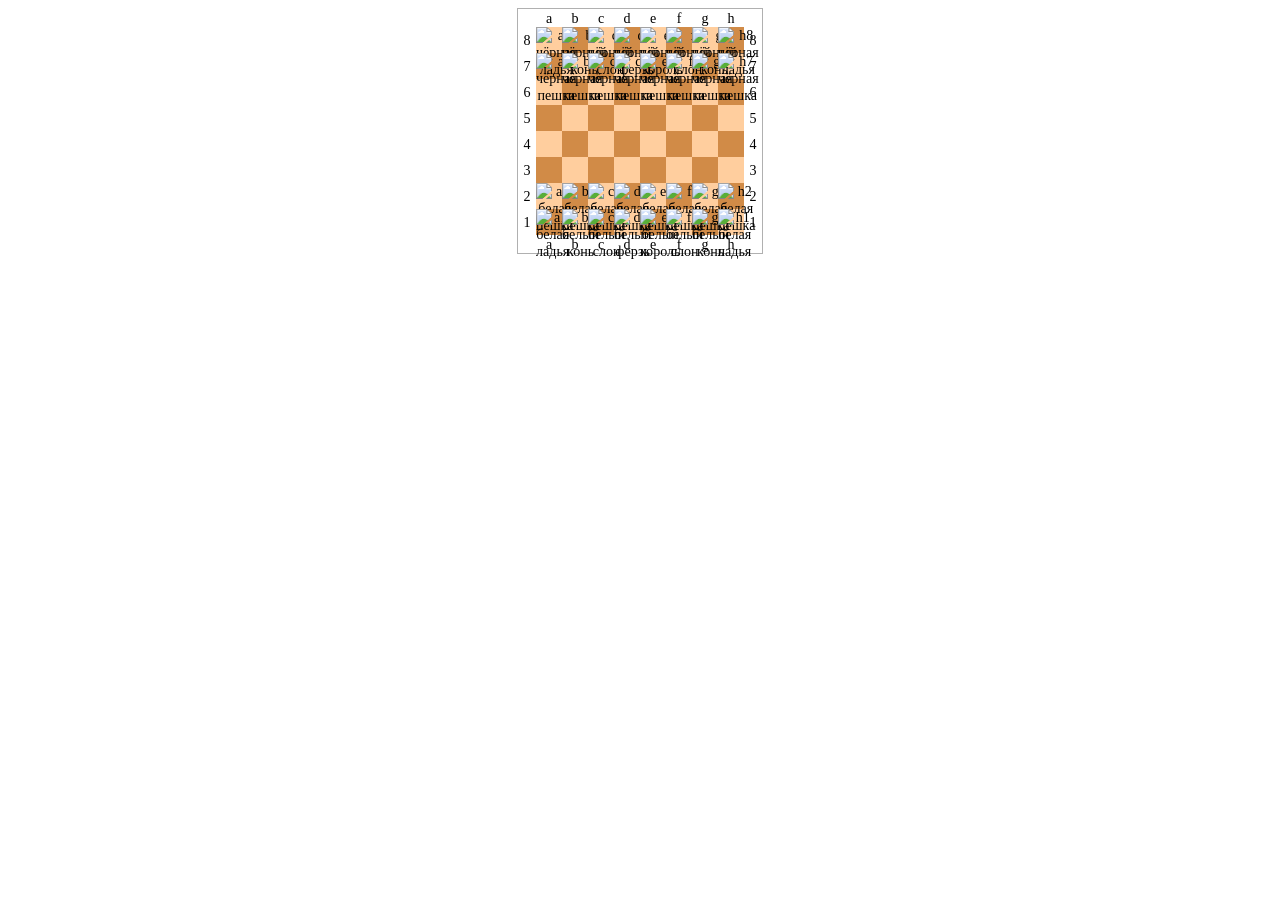
==== lab5/lab5_1.html @ b707c54a "Добавил лабораторные по JS" ====
<!DOCTYPE html>
<html lang="ru">

<head>
    <style>
        .square {
            display: inline-block;
            width: 26px;
            height: 26px;
            margin: 0;
            padding: 0;
            vertical-align: top;
        }
    </style>
</head>



<head>
    <meta charset="UTF-8">
    <meta http-equiv="X-UA-Compatible" content="IE=edge">
    <meta name="viewport" content="width=device-width, initial-scale=1.0">
    <title>Шахматная доска</title>
    <style>
    table {
        background:white;
        font-size:88%;
        border:1px #b0b0b0 solid;
        padding:0;
        margin:auto;
        border-spacing: 0;
    }
    </style>
</head>

<body>
    <table
        style="background:white;font-size:88%;border:1px #b0b0b0 solid;padding:0;margin:auto">
        <tbody style="vertical-align:middle;text-align:center;">
            <tr>
                <td style="vertical-align:inherit;padding:0"></td>
                <td style="padding:0;vertical-align:inherit;height:18px;width:26px">a</td>
                <td style="padding:0;vertical-align:inherit;height:18px;width:26px">b</td>
                <td style="padding:0;vertical-align:inherit;height:18px;width:26px">c</td>
                <td style="padding:0;vertical-align:inherit;height:18px;width:26px">d</td>
                <td style="padding:0;vertical-align:inherit;height:18px;width:26px">e</td>
                <td style="padding:0;vertical-align:inherit;height:18px;width:26px">f</td>
                <td style="padding:0;vertical-align:inherit;height:18px;width:26px">g</td>
                <td style="padding:0;vertical-align:inherit;height:18px;width:26px">h</td>
                <td style="vertical-align:inherit;padding:0"></td>
            </tr>
            <tr>
                <td style="padding:0;vertical-align:inherit;width:18px;height:26px">8</td>
                <td style="position:relative">
                    <div style="position:absolute;z-index:3;top:0px;left:0px;width:26px;height:26px"><img
                            alt="a8 чёрная ладья"
                            src="https://upload.wikimedia.org/wikipedia/commons/thumb/f/ff/Chess_rdt45.svg/26px-Chess_rdt45.svg.png"
                            decoding="async" width="26" height="26"
                            srcset="https://upload.wikimedia.org/wikipedia/commons/thumb/f/ff/Chess_rdt45.svg/39px-Chess_rdt45.svg.png 1.5x, https://upload.wikimedia.org/wikipedia/commons/thumb/f/ff/Chess_rdt45.svg/52px-Chess_rdt45.svg.png 2x"
                            data-file-width="45" data-file-height="45"></div>
                </td>
                <td style="position:relative">
                    <div style="position:absolute;z-index:3;top:0px;left:0px;width:26px;height:26px"><img
                            alt="b8 чёрный конь"
                            src="https://upload.wikimedia.org/wikipedia/commons/thumb/e/ef/Chess_ndt45.svg/26px-Chess_ndt45.svg.png"
                            decoding="async" width="26" height="26"
                            srcset="https://upload.wikimedia.org/wikipedia/commons/thumb/e/ef/Chess_ndt45.svg/39px-Chess_ndt45.svg.png 1.5x, https://upload.wikimedia.org/wikipedia/commons/thumb/e/ef/Chess_ndt45.svg/52px-Chess_ndt45.svg.png 2x"
                            data-file-width="45" data-file-height="45"></div>
                </td>
                <td style="position:relative">
                    <div style="position:absolute;z-index:3;top:0px;left:0px;width:26px;height:26px"><img
                            alt="c8 чёрный слон"
                            src="https://upload.wikimedia.org/wikipedia/commons/thumb/9/98/Chess_bdt45.svg/26px-Chess_bdt45.svg.png"
                            decoding="async" width="26" height="26"
                            srcset="https://upload.wikimedia.org/wikipedia/commons/thumb/9/98/Chess_bdt45.svg/39px-Chess_bdt45.svg.png 1.5x, https://upload.wikimedia.org/wikipedia/commons/thumb/9/98/Chess_bdt45.svg/52px-Chess_bdt45.svg.png 2x"
                            data-file-width="45" data-file-height="45"></div>
                </td>
                <td style="position:relative">
                    <div style="position:absolute;z-index:3;top:0px;left:0px;width:26px;height:26px"><img
                            alt="d8 чёрный ферзь"
                            src="https://upload.wikimedia.org/wikipedia/commons/thumb/4/47/Chess_qdt45.svg/26px-Chess_qdt45.svg.png"
                            decoding="async" width="26" height="26"
                            srcset="https://upload.wikimedia.org/wikipedia/commons/thumb/4/47/Chess_qdt45.svg/39px-Chess_qdt45.svg.png 1.5x, https://upload.wikimedia.org/wikipedia/commons/thumb/4/47/Chess_qdt45.svg/52px-Chess_qdt45.svg.png 2x"
                            data-file-width="45" data-file-height="45"></div>
                </td>
                <td style="position:relative">
                    <div style="position:absolute;z-index:3;top:0px;left:0px;width:26px;height:26px"><img
                            alt="e8 чёрный король"
                            src="https://upload.wikimedia.org/wikipedia/commons/thumb/f/f0/Chess_kdt45.svg/26px-Chess_kdt45.svg.png"
                            decoding="async" width="26" height="26"
                            srcset="https://upload.wikimedia.org/wikipedia/commons/thumb/f/f0/Chess_kdt45.svg/39px-Chess_kdt45.svg.png 1.5x, https://upload.wikimedia.org/wikipedia/commons/thumb/f/f0/Chess_kdt45.svg/52px-Chess_kdt45.svg.png 2x"
                            data-file-width="45" data-file-height="45"></div>
                </td>
                <td style="position:relative">
                    <div style="position:absolute;z-index:3;top:0px;left:0px;width:26px;height:26px"><img
                            alt="f8 чёрный слон"
                            src="https://upload.wikimedia.org/wikipedia/commons/thumb/9/98/Chess_bdt45.svg/26px-Chess_bdt45.svg.png"
                            decoding="async" width="26" height="26"
                            srcset="https://upload.wikimedia.org/wikipedia/commons/thumb/9/98/Chess_bdt45.svg/39px-Chess_bdt45.svg.png 1.5x, https://upload.wikimedia.org/wikipedia/commons/thumb/9/98/Chess_bdt45.svg/52px-Chess_bdt45.svg.png 2x"
                            data-file-width="45" data-file-height="45"></div>
                </td>
                <td style="position:relative">
                    <div style="position:absolute;z-index:3;top:0px;left:0px;width:26px;height:26px"><img
                            alt="g8 чёрный конь"
                            src="https://upload.wikimedia.org/wikipedia/commons/thumb/e/ef/Chess_ndt45.svg/26px-Chess_ndt45.svg.png"
                            decoding="async" width="26" height="26"
                            srcset="https://upload.wikimedia.org/wikipedia/commons/thumb/e/ef/Chess_ndt45.svg/39px-Chess_ndt45.svg.png 1.5x, https://upload.wikimedia.org/wikipedia/commons/thumb/e/ef/Chess_ndt45.svg/52px-Chess_ndt45.svg.png 2x"
                            data-file-width="45" data-file-height="45"></div>
                </td>
                <td style="position:relative">
                    <div style="position:absolute;z-index:3;top:0px;left:0px;width:26px;height:26px"><img
                            alt="h8 чёрная ладья"
                            src="https://upload.wikimedia.org/wikipedia/commons/thumb/f/ff/Chess_rdt45.svg/26px-Chess_rdt45.svg.png"
                            decoding="async" width="26" height="26"
                            srcset="https://upload.wikimedia.org/wikipedia/commons/thumb/f/ff/Chess_rdt45.svg/39px-Chess_rdt45.svg.png 1.5x, https://upload.wikimedia.org/wikipedia/commons/thumb/f/ff/Chess_rdt45.svg/52px-Chess_rdt45.svg.png 2x"
                            data-file-width="45" data-file-height="45"></div>
                </td>
                <td style="padding:0;vertical-align:inherit;width:18px;height:26px">8</td>
            </tr>
            <tr style="vertical-align:middle">
                <td style="padding:0;vertical-align:inherit;height:26px">7</td>
                <td style="position:relative">
                    <div style="position:absolute;z-index:3;top:0px;left:0px;width:26px;height:26px"><img
                            alt="a7 чёрная пешка"
                            src="https://upload.wikimedia.org/wikipedia/commons/thumb/c/c7/Chess_pdt45.svg/26px-Chess_pdt45.svg.png"
                            decoding="async" width="26" height="26"
                            srcset="https://upload.wikimedia.org/wikipedia/commons/thumb/c/c7/Chess_pdt45.svg/39px-Chess_pdt45.svg.png 1.5x, https://upload.wikimedia.org/wikipedia/commons/thumb/c/c7/Chess_pdt45.svg/52px-Chess_pdt45.svg.png 2x"
                            data-file-width="45" data-file-height="45"></div>
                </td>
                <td style="position:relative">
                    <div style="position:absolute;z-index:3;top:0px;left:0px;width:26px;height:26px"><img
                            alt="b7 чёрная пешка"
                            src="https://upload.wikimedia.org/wikipedia/commons/thumb/c/c7/Chess_pdt45.svg/26px-Chess_pdt45.svg.png"
                            decoding="async" width="26" height="26"
                            srcset="https://upload.wikimedia.org/wikipedia/commons/thumb/c/c7/Chess_pdt45.svg/39px-Chess_pdt45.svg.png 1.5x, https://upload.wikimedia.org/wikipedia/commons/thumb/c/c7/Chess_pdt45.svg/52px-Chess_pdt45.svg.png 2x"
                            data-file-width="45" data-file-height="45"></div>
                </td>
                <td style="position:relative">
                    <div style="position:absolute;z-index:3;top:0px;left:0px;width:26px;height:26px"><img
                            alt="c7 чёрная пешка"
                            src="https://upload.wikimedia.org/wikipedia/commons/thumb/c/c7/Chess_pdt45.svg/26px-Chess_pdt45.svg.png"
                            decoding="async" width="26" height="26"
                            srcset="https://upload.wikimedia.org/wikipedia/commons/thumb/c/c7/Chess_pdt45.svg/39px-Chess_pdt45.svg.png 1.5x, https://upload.wikimedia.org/wikipedia/commons/thumb/c/c7/Chess_pdt45.svg/52px-Chess_pdt45.svg.png 2x"
                            data-file-width="45" data-file-height="45"></div>
                </td>
                <td style="position:relative">
                    <div style="position:absolute;z-index:3;top:0px;left:0px;width:26px;height:26px"><img
                            alt="d7 чёрная пешка"
                            src="https://upload.wikimedia.org/wikipedia/commons/thumb/c/c7/Chess_pdt45.svg/26px-Chess_pdt45.svg.png"
                            decoding="async" width="26" height="26"
                            srcset="https://upload.wikimedia.org/wikipedia/commons/thumb/c/c7/Chess_pdt45.svg/39px-Chess_pdt45.svg.png 1.5x, https://upload.wikimedia.org/wikipedia/commons/thumb/c/c7/Chess_pdt45.svg/52px-Chess_pdt45.svg.png 2x"
                            data-file-width="45" data-file-height="45"></div>
                </td>
                <td style="position:relative">
                    <div style="position:absolute;z-index:3;top:0px;left:0px;width:26px;height:26px"><img
                            alt="e7 чёрная пешка"
                            src="https://upload.wikimedia.org/wikipedia/commons/thumb/c/c7/Chess_pdt45.svg/26px-Chess_pdt45.svg.png"
                            decoding="async" width="26" height="26"
                            srcset="https://upload.wikimedia.org/wikipedia/commons/thumb/c/c7/Chess_pdt45.svg/39px-Chess_pdt45.svg.png 1.5x, https://upload.wikimedia.org/wikipedia/commons/thumb/c/c7/Chess_pdt45.svg/52px-Chess_pdt45.svg.png 2x"
                            data-file-width="45" data-file-height="45"></div>
                </td>
                <td style="position:relative">
                    <div style="position:absolute;z-index:3;top:0px;left:0px;width:26px;height:26px"><img
                            alt="f7 чёрная пешка"
                            src="https://upload.wikimedia.org/wikipedia/commons/thumb/c/c7/Chess_pdt45.svg/26px-Chess_pdt45.svg.png"
                            decoding="async" width="26" height="26"
                            srcset="https://upload.wikimedia.org/wikipedia/commons/thumb/c/c7/Chess_pdt45.svg/39px-Chess_pdt45.svg.png 1.5x, https://upload.wikimedia.org/wikipedia/commons/thumb/c/c7/Chess_pdt45.svg/52px-Chess_pdt45.svg.png 2x"
                            data-file-width="45" data-file-height="45"></div>
                </td>
                <td style="position:relative">
                    <div style="position:absolute;z-index:3;top:0px;left:0px;width:26px;height:26px"><img
                            alt="g7 чёрная пешка"
                            src="https://upload.wikimedia.org/wikipedia/commons/thumb/c/c7/Chess_pdt45.svg/26px-Chess_pdt45.svg.png"
                            decoding="async" width="26" height="26"
                            srcset="https://upload.wikimedia.org/wikipedia/commons/thumb/c/c7/Chess_pdt45.svg/39px-Chess_pdt45.svg.png 1.5x, https://upload.wikimedia.org/wikipedia/commons/thumb/c/c7/Chess_pdt45.svg/52px-Chess_pdt45.svg.png 2x"
                            data-file-width="45" data-file-height="45"></div>
                </td>
                <td style="position:relative">
                    <div style="position:absolute;z-index:3;top:0px;left:0;width:26px;height:26px"><img
                            alt="h7 чёрная пешка"
                            src="https://upload.wikimedia.org/wikipedia/commons/thumb/c/c7/Chess_pdt45.svg/26px-Chess_pdt45.svg.png"
                            decoding="async" width="26" height="26"
                            srcset="https://upload.wikimedia.org/wikipedia/commons/thumb/c/c7/Chess_pdt45.svg/39px-Chess_pdt45.svg.png 1.5x, https://upload.wikimedia.org/wikipedia/commons/thumb/c/c7/Chess_pdt45.svg/52px-Chess_pdt45.svg.png 2x"
                            data-file-width="45" data-file-height="45"></div>
                </td>
                <td style="padding:0;vertical-align:inherit;height:26px">7</td>
            </tr>
            <tr>
                <td style="padding:0;vertical-align:inherit;height:26px">6</td>
                <td></td>
                <td></td>
                <td></td>
                <td></td>
                <td></td>
                <td></td>
                <td></td>
                <td></td>
                <td style="padding:0;vertical-align:inherit;height:26px">6</td>
            </tr>
            <tr>
                <td style="padding:0;vertical-align:inherit;height:26px">5</td>
                <td></td>
                <td></td>
                <td></td>
                <td></td>
                <td></td>
                <td></td>
                <td></td>
                <td></td>
                <td style="padding:0;vertical-align:inherit;height:26px">5</td>
            </tr>
            <tr>
                <td style="padding:0;vertical-align:inherit;height:26px">4</td>
                <td></td>
                <td></td>
                <td></td>
                <td></td>
                <td></td>
                <td></td>
                <td></td>
                <td></td>
                <td style="padding:0;vertical-align:inherit;height:26px">4</td>
            </tr>
            <tr>
                <td style="padding:0;vertical-align:inherit;height:26px">3</td>
                <td></td>
                <td></td>
                <td></td>
                <td></td>
                <td></td>
                <td></td>
                <td></td>
                <td></td>
                <td style="padding:0;vertical-align:inherit;height:26px">3</td>
            </tr>
            <tr>
                <td style="padding:0;vertical-align:inherit;height:26px">2</td>
                <td style="position:relative">
                    <div style="position:absolute;z-index:3;top:0px;left:0px;width:26px;height:26px"><img
                            alt="a2 белая пешка"
                            src="https://upload.wikimedia.org/wikipedia/commons/thumb/4/45/Chess_plt45.svg/26px-Chess_plt45.svg.png"
                            decoding="async" width="26" height="26"
                            srcset="https://upload.wikimedia.org/wikipedia/commons/thumb/4/45/Chess_plt45.svg/39px-Chess_plt45.svg.png 1.5x, https://upload.wikimedia.org/wikipedia/commons/thumb/4/45/Chess_plt45.svg/52px-Chess_plt45.svg.png 2x"
                            data-file-width="45" data-file-height="45"></div>
                </td>
                <td style="position:relative">
                    <div style="position:absolute;z-index:3;top:0px;left:0px;width:26px;height:26px"><img
                            alt="b2 белая пешка"
                            src="https://upload.wikimedia.org/wikipedia/commons/thumb/4/45/Chess_plt45.svg/26px-Chess_plt45.svg.png"
                            decoding="async" width="26" height="26"
                            srcset="https://upload.wikimedia.org/wikipedia/commons/thumb/4/45/Chess_plt45.svg/39px-Chess_plt45.svg.png 1.5x, https://upload.wikimedia.org/wikipedia/commons/thumb/4/45/Chess_plt45.svg/52px-Chess_plt45.svg.png 2x"
                            data-file-width="45" data-file-height="45"></div>
                </td>
                <td style="position:relative">
                    <div style="position:absolute;z-index:3;top:0px;left:0px;width:26px;height:26px"><img
                            alt="c2 белая пешка"
                            src="https://upload.wikimedia.org/wikipedia/commons/thumb/4/45/Chess_plt45.svg/26px-Chess_plt45.svg.png"
                            decoding="async" width="26" height="26"
                            srcset="https://upload.wikimedia.org/wikipedia/commons/thumb/4/45/Chess_plt45.svg/39px-Chess_plt45.svg.png 1.5x, https://upload.wikimedia.org/wikipedia/commons/thumb/4/45/Chess_plt45.svg/52px-Chess_plt45.svg.png 2x"
                            data-file-width="45" data-file-height="45"></div>
                </td>
                <td style="position:relative">
                    <div style="position:absolute;z-index:3;top:0px;left:0px;width:26px;height:26px"><img
                            alt="d2 белая пешка"
                            src="https://upload.wikimedia.org/wikipedia/commons/thumb/4/45/Chess_plt45.svg/26px-Chess_plt45.svg.png"
                            decoding="async" width="26" height="26"
                            srcset="https://upload.wikimedia.org/wikipedia/commons/thumb/4/45/Chess_plt45.svg/39px-Chess_plt45.svg.png 1.5x, https://upload.wikimedia.org/wikipedia/commons/thumb/4/45/Chess_plt45.svg/52px-Chess_plt45.svg.png 2x"
                            data-file-width="45" data-file-height="45"></div>
                </td>
                <td style="position:relative">
                    <div style="position:absolute;z-index:3;top:0px;left:0px;width:26px;height:26px"><img
                            alt="e2 белая пешка"
                            src="https://upload.wikimedia.org/wikipedia/commons/thumb/4/45/Chess_plt45.svg/26px-Chess_plt45.svg.png"
                            decoding="async" width="26" height="26"
                            srcset="https://upload.wikimedia.org/wikipedia/commons/thumb/4/45/Chess_plt45.svg/39px-Chess_plt45.svg.png 1.5x, https://upload.wikimedia.org/wikipedia/commons/thumb/4/45/Chess_plt45.svg/52px-Chess_plt45.svg.png 2x"
                            data-file-width="45" data-file-height="45"></div>
                </td>
                <td style="position:relative">
                    <div style="position:absolute;z-index:3;top:0px;left:0px;width:26px;height:26px"><img
                            alt="f2 белая пешка"
                            src="https://upload.wikimedia.org/wikipedia/commons/thumb/4/45/Chess_plt45.svg/26px-Chess_plt45.svg.png"
                            decoding="async" width="26" height="26"
                            srcset="https://upload.wikimedia.org/wikipedia/commons/thumb/4/45/Chess_plt45.svg/39px-Chess_plt45.svg.png 1.5x, https://upload.wikimedia.org/wikipedia/commons/thumb/4/45/Chess_plt45.svg/52px-Chess_plt45.svg.png 2x"
                            data-file-width="45" data-file-height="45"></div>
                </td>
                <td style="position:relative">
                    <div style="position:absolute;z-index:3;top:0px;left:0px;width:26px;height:26px"><img
                            alt="g2 белая пешка"
                            src="https://upload.wikimedia.org/wikipedia/commons/thumb/4/45/Chess_plt45.svg/26px-Chess_plt45.svg.png"
                            decoding="async" width="26" height="26"
                            srcset="https://upload.wikimedia.org/wikipedia/commons/thumb/4/45/Chess_plt45.svg/39px-Chess_plt45.svg.png 1.5x, https://upload.wikimedia.org/wikipedia/commons/thumb/4/45/Chess_plt45.svg/52px-Chess_plt45.svg.png 2x"
                            data-file-width="45" data-file-height="45"></div>
                </td>
                <td style="position:relative">
                    <div style="position:absolute;z-index:3;top:0px;left:0px;width:26px;height:26px"><img
                            alt="h2 белая пешка"
                            src="https://upload.wikimedia.org/wikipedia/commons/thumb/4/45/Chess_plt45.svg/26px-Chess_plt45.svg.png"
                            decoding="async" width="26" height="26"
                            srcset="https://upload.wikimedia.org/wikipedia/commons/thumb/4/45/Chess_plt45.svg/39px-Chess_plt45.svg.png 1.5x, https://upload.wikimedia.org/wikipedia/commons/thumb/4/45/Chess_plt45.svg/52px-Chess_plt45.svg.png 2x"
                            data-file-width="45" data-file-height="45"></div>
                </td>
                <td style="padding:0;vertical-align:inherit;height:26px">2</td>
            </tr>
            <tr>
                <td style="padding:0;vertical-align:inherit;height:26px">1</td>
                <td style="position:relative">
                    <div style="position:absolute;z-index:3;top:0px;left:0px;width:26px;height:26px"><img
                            alt="a1 белая ладья"
                            src="https://upload.wikimedia.org/wikipedia/commons/thumb/7/72/Chess_rlt45.svg/26px-Chess_rlt45.svg.png"
                            decoding="async" width="26" height="26"
                            srcset="https://upload.wikimedia.org/wikipedia/commons/thumb/7/72/Chess_rlt45.svg/39px-Chess_rlt45.svg.png 1.5x, https://upload.wikimedia.org/wikipedia/commons/thumb/7/72/Chess_rlt45.svg/52px-Chess_rlt45.svg.png 2x"
                            data-file-width="45" data-file-height="45"></div>
                </td>
                <td style="position:relative">
                    <div style="position:absolute;z-index:3;top:0px;left:0px;width:26px;height:26px"><img
                            alt="b1 белый конь"
                            src="https://upload.wikimedia.org/wikipedia/commons/thumb/7/70/Chess_nlt45.svg/26px-Chess_nlt45.svg.png"
                            decoding="async" width="26" height="26"
                            srcset="https://upload.wikimedia.org/wikipedia/commons/thumb/7/70/Chess_nlt45.svg/39px-Chess_nlt45.svg.png 1.5x, https://upload.wikimedia.org/wikipedia/commons/thumb/7/70/Chess_nlt45.svg/52px-Chess_nlt45.svg.png 2x"
                            data-file-width="45" data-file-height="45"></div>
                </td>
                <td style="position:relative">
                    <div style="position:absolute;z-index:3;top:0px;left:0px;width:26px;height:26px"><img
                            alt="c1 белый слон"
                            src="https://upload.wikimedia.org/wikipedia/commons/thumb/b/b1/Chess_blt45.svg/26px-Chess_blt45.svg.png"
                            decoding="async" width="26" height="26"
                            srcset="https://upload.wikimedia.org/wikipedia/commons/thumb/b/b1/Chess_blt45.svg/39px-Chess_blt45.svg.png 1.5x, https://upload.wikimedia.org/wikipedia/commons/thumb/b/b1/Chess_blt45.svg/52px-Chess_blt45.svg.png 2x"
                            data-file-width="45" data-file-height="45"></div>
                </td>
                <td style="position:relative">
                    <div style="position:absolute;z-index:3;top:0px;left:0px;width:26px;height:26px"><img
                            alt="d1 белый ферзь"
                            src="https://upload.wikimedia.org/wikipedia/commons/thumb/1/15/Chess_qlt45.svg/26px-Chess_qlt45.svg.png"
                            decoding="async" width="26" height="26"
                            srcset="https://upload.wikimedia.org/wikipedia/commons/thumb/1/15/Chess_qlt45.svg/39px-Chess_qlt45.svg.png 1.5x, https://upload.wikimedia.org/wikipedia/commons/thumb/1/15/Chess_qlt45.svg/52px-Chess_qlt45.svg.png 2x"
                            data-file-width="45" data-file-height="45"></div>
                </td>
                <td style="position:relative">
                    <div style="position:absolute;z-index:3;top:0px;left:0px;width:26px;height:26px"><img
                            alt="e1 белый король"
                            src="https://upload.wikimedia.org/wikipedia/commons/thumb/4/42/Chess_klt45.svg/26px-Chess_klt45.svg.png"
                            decoding="async" width="26" height="26"
                            srcset="https://upload.wikimedia.org/wikipedia/commons/thumb/4/42/Chess_klt45.svg/39px-Chess_klt45.svg.png 1.5x, https://upload.wikimedia.org/wikipedia/commons/thumb/4/42/Chess_klt45.svg/52px-Chess_klt45.svg.png 2x"
                            data-file-width="45" data-file-height="45"></div>
                </td>
                <td style="position:relative">
                    <div style="position:absolute;z-index:3;top:0px;left:0px;width:26px;height:26px"><img
                            alt="f1 белый слон"
                            src="https://upload.wikimedia.org/wikipedia/commons/thumb/b/b1/Chess_blt45.svg/26px-Chess_blt45.svg.png"
                            decoding="async" width="26" height="26"
                            srcset="https://upload.wikimedia.org/wikipedia/commons/thumb/b/b1/Chess_blt45.svg/39px-Chess_blt45.svg.png 1.5x, https://upload.wikimedia.org/wikipedia/commons/thumb/b/b1/Chess_blt45.svg/52px-Chess_blt45.svg.png 2x"
                            data-file-width="45" data-file-height="45"></div>
                </td>
                <td style="position:relative">
                    <div style="position:absolute;z-index:3;top:0px;left:0px;width:26px;height:26px"><img
                            alt="g1 белый конь"
                            src="https://upload.wikimedia.org/wikipedia/commons/thumb/7/70/Chess_nlt45.svg/26px-Chess_nlt45.svg.png"
                            decoding="async" width="26" height="26"
                            srcset="https://upload.wikimedia.org/wikipedia/commons/thumb/7/70/Chess_nlt45.svg/39px-Chess_nlt45.svg.png 1.5x, https://upload.wikimedia.org/wikipedia/commons/thumb/7/70/Chess_nlt45.svg/52px-Chess_nlt45.svg.png 2x"
                            data-file-width="45" data-file-height="45"></div>
                </td>
                <td style="position:relative">
                    <div style="position:absolute;z-index:3;top:0px;left:0px;width:26px;height:26px"><img
                            alt="h1 белая ладья"
                            src="https://upload.wikimedia.org/wikipedia/commons/thumb/7/72/Chess_rlt45.svg/26px-Chess_rlt45.svg.png"
                            decoding="async" width="26" height="26"
                            srcset="https://upload.wikimedia.org/wikipedia/commons/thumb/7/72/Chess_rlt45.svg/39px-Chess_rlt45.svg.png 1.5x, https://upload.wikimedia.org/wikipedia/commons/thumb/7/72/Chess_rlt45.svg/52px-Chess_rlt45.svg.png 2x"
                            data-file-width="45" data-file-height="45"></div>
                </td>
                <td style="padding:0;vertical-align:inherit;height:26px">1</td>
            </tr>
            <tr>
                <td style="vertical-align:inherit;padding:0"></td>
                <td style="padding:0;vertical-align:inherit;height:18px;width:26px">a</td>
                <td style="padding:0;vertical-align:inherit;height:18px;width:26px">b</td>
                <td style="padding:0;vertical-align:inherit;height:18px;width:26px">c</td>
                <td style="padding:0;vertical-align:inherit;height:18px;width:26px">d</td>
                <td style="padding:0;vertical-align:inherit;height:18px;width:26px">e</td>
                <td style="padding:0;vertical-align:inherit;height:18px;width:26px">f</td>
                <td style="padding:0;vertical-align:inherit;height:18px;width:26px">g</td>
                <td style="padding:0;vertical-align:inherit;height:18px;width:26px">h</td>
                <td style="vertical-align:inherit;padding:0"></td>
            </tr>
        </tbody>
    </table>


   <script>
   const rows = document.querySelectorAll('table tr');
   
   // Пройдёмся по всем строкам с 1 по 8 (реальные строки доски)
   for (let i = 1; i <= 8; i++) {
    
    const cells = rows[i].querySelectorAll('td');
    // Проходим по столбцам от 1 до 8 (реальные клетки доски)
    for (let j = 1; j <= 8; j++) {
        const cell = cells[j];
        // Определяем цвет клетки
        const isDark = (i + j) % 2 === 0;
        cell.style.backgroundColor = isDark ? '#ffce9e' : '#d18b47';
    }
    }
</script>
</body>

</html>
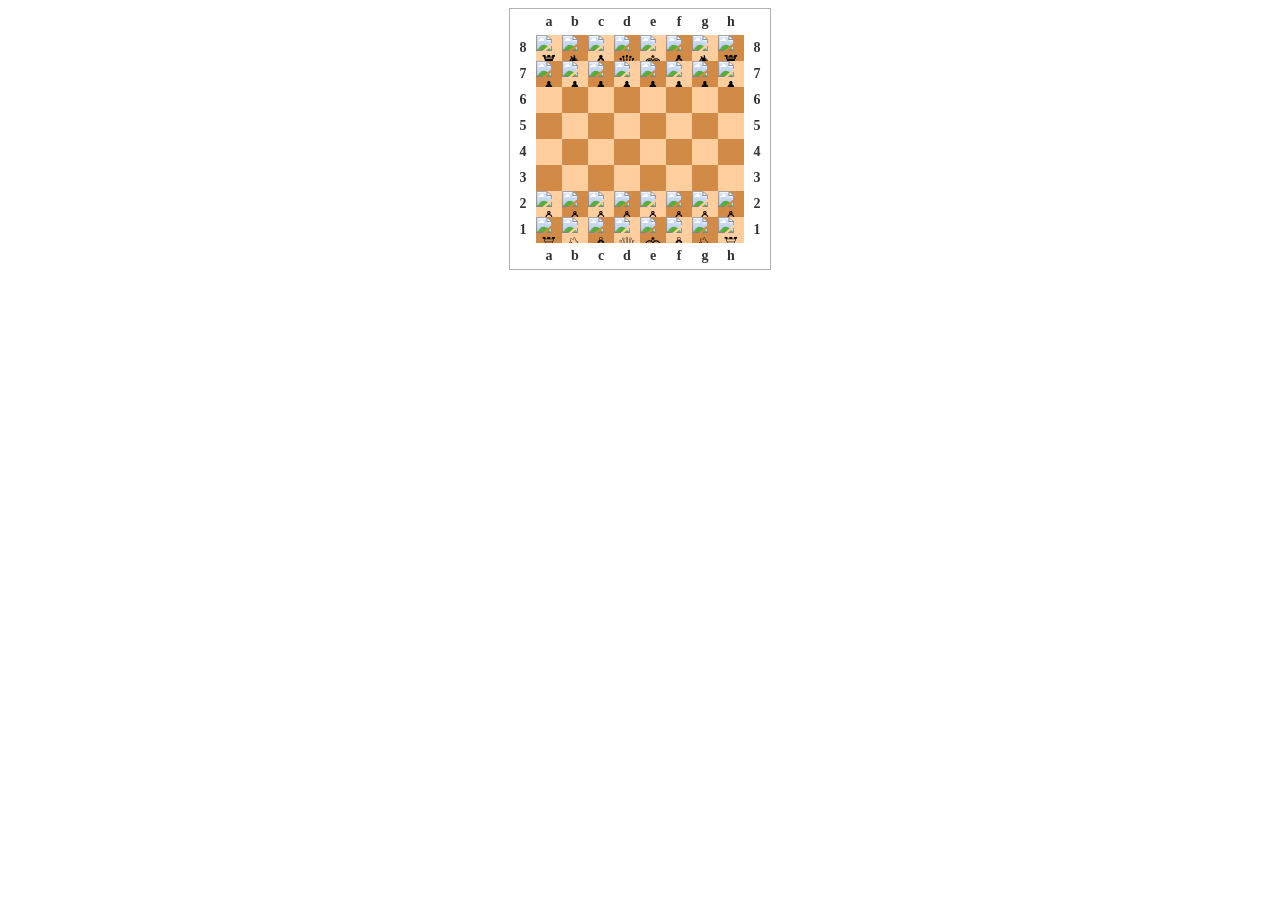
==== commit ce00ac5e: "Update lab5_1.html" ====
--- a/lab5/lab5_1.html
+++ b/lab5/lab5_1.html
@@ -1,406 +1,211 @@
 <!DOCTYPE html>
 <html lang="ru">
-
-<head>
-    <style>
-        .square {
-            display: inline-block;
-            width: 26px;
-            height: 26px;
-            margin: 0;
-            padding: 0;
-            vertical-align: top;
-        }
-    </style>
-</head>
-
-
-
 <head>
     <meta charset="UTF-8">
-    <meta http-equiv="X-UA-Compatible" content="IE=edge">
     <meta name="viewport" content="width=device-width, initial-scale=1.0">
     <title>Шахматная доска</title>
     <style>
-    table {
-        background:white;
-        font-size:88%;
-        border:1px #b0b0b0 solid;
-        padding:0;
-        margin:auto;
-        border-spacing: 0;
-    }
+        table {
+            background: white;
+            font-size: 88%;
+            border: 1px #b0b0b0 solid;
+            padding: 0;
+            margin: auto;
+            border-spacing: 0;
+        }
+        
+        td {
+            padding: 0;
+            vertical-align: middle;
+            text-align: center;
+            width: 26px;
+            height: 26px;
+        }
+        
+        .label {
+            font-size: 14px;
+            font-weight: bold;
+            color: #333;
+        }
+        
+        .cell {
+            width: 26px;
+            height: 26px;
+            text-align: center;
+            vertical-align: middle;
+            font-size: 22px;
+            cursor: default;
+        }
+        
+        .cell img {
+            display: block;
+            width: 26px;
+            height: 26px;
+        }
     </style>
 </head>
-
 <body>
-    <table
-        style="background:white;font-size:88%;border:1px #b0b0b0 solid;padding:0;margin:auto">
-        <tbody style="vertical-align:middle;text-align:center;">
-            <tr>
-                <td style="vertical-align:inherit;padding:0"></td>
-                <td style="padding:0;vertical-align:inherit;height:18px;width:26px">a</td>
-                <td style="padding:0;vertical-align:inherit;height:18px;width:26px">b</td>
-                <td style="padding:0;vertical-align:inherit;height:18px;width:26px">c</td>
-                <td style="padding:0;vertical-align:inherit;height:18px;width:26px">d</td>
-                <td style="padding:0;vertical-align:inherit;height:18px;width:26px">e</td>
-                <td style="padding:0;vertical-align:inherit;height:18px;width:26px">f</td>
-                <td style="padding:0;vertical-align:inherit;height:18px;width:26px">g</td>
-                <td style="padding:0;vertical-align:inherit;height:18px;width:26px">h</td>
-                <td style="vertical-align:inherit;padding:0"></td>
-            </tr>
-            <tr>
-                <td style="padding:0;vertical-align:inherit;width:18px;height:26px">8</td>
-                <td style="position:relative">
-                    <div style="position:absolute;z-index:3;top:0px;left:0px;width:26px;height:26px"><img
-                            alt="a8 чёрная ладья"
-                            src="https://upload.wikimedia.org/wikipedia/commons/thumb/f/ff/Chess_rdt45.svg/26px-Chess_rdt45.svg.png"
-                            decoding="async" width="26" height="26"
-                            srcset="https://upload.wikimedia.org/wikipedia/commons/thumb/f/ff/Chess_rdt45.svg/39px-Chess_rdt45.svg.png 1.5x, https://upload.wikimedia.org/wikipedia/commons/thumb/f/ff/Chess_rdt45.svg/52px-Chess_rdt45.svg.png 2x"
-                            data-file-width="45" data-file-height="45"></div>
-                </td>
-                <td style="position:relative">
-                    <div style="position:absolute;z-index:3;top:0px;left:0px;width:26px;height:26px"><img
-                            alt="b8 чёрный конь"
-                            src="https://upload.wikimedia.org/wikipedia/commons/thumb/e/ef/Chess_ndt45.svg/26px-Chess_ndt45.svg.png"
-                            decoding="async" width="26" height="26"
-                            srcset="https://upload.wikimedia.org/wikipedia/commons/thumb/e/ef/Chess_ndt45.svg/39px-Chess_ndt45.svg.png 1.5x, https://upload.wikimedia.org/wikipedia/commons/thumb/e/ef/Chess_ndt45.svg/52px-Chess_ndt45.svg.png 2x"
-                            data-file-width="45" data-file-height="45"></div>
-                </td>
-                <td style="position:relative">
-                    <div style="position:absolute;z-index:3;top:0px;left:0px;width:26px;height:26px"><img
-                            alt="c8 чёрный слон"
-                            src="https://upload.wikimedia.org/wikipedia/commons/thumb/9/98/Chess_bdt45.svg/26px-Chess_bdt45.svg.png"
-                            decoding="async" width="26" height="26"
-                            srcset="https://upload.wikimedia.org/wikipedia/commons/thumb/9/98/Chess_bdt45.svg/39px-Chess_bdt45.svg.png 1.5x, https://upload.wikimedia.org/wikipedia/commons/thumb/9/98/Chess_bdt45.svg/52px-Chess_bdt45.svg.png 2x"
-                            data-file-width="45" data-file-height="45"></div>
-                </td>
-                <td style="position:relative">
-                    <div style="position:absolute;z-index:3;top:0px;left:0px;width:26px;height:26px"><img
-                            alt="d8 чёрный ферзь"
-                            src="https://upload.wikimedia.org/wikipedia/commons/thumb/4/47/Chess_qdt45.svg/26px-Chess_qdt45.svg.png"
-                            decoding="async" width="26" height="26"
-                            srcset="https://upload.wikimedia.org/wikipedia/commons/thumb/4/47/Chess_qdt45.svg/39px-Chess_qdt45.svg.png 1.5x, https://upload.wikimedia.org/wikipedia/commons/thumb/4/47/Chess_qdt45.svg/52px-Chess_qdt45.svg.png 2x"
-                            data-file-width="45" data-file-height="45"></div>
-                </td>
-                <td style="position:relative">
-                    <div style="position:absolute;z-index:3;top:0px;left:0px;width:26px;height:26px"><img
-                            alt="e8 чёрный король"
-                            src="https://upload.wikimedia.org/wikipedia/commons/thumb/f/f0/Chess_kdt45.svg/26px-Chess_kdt45.svg.png"
-                            decoding="async" width="26" height="26"
-                            srcset="https://upload.wikimedia.org/wikipedia/commons/thumb/f/f0/Chess_kdt45.svg/39px-Chess_kdt45.svg.png 1.5x, https://upload.wikimedia.org/wikipedia/commons/thumb/f/f0/Chess_kdt45.svg/52px-Chess_kdt45.svg.png 2x"
-                            data-file-width="45" data-file-height="45"></div>
-                </td>
-                <td style="position:relative">
-                    <div style="position:absolute;z-index:3;top:0px;left:0px;width:26px;height:26px"><img
-                            alt="f8 чёрный слон"
-                            src="https://upload.wikimedia.org/wikipedia/commons/thumb/9/98/Chess_bdt45.svg/26px-Chess_bdt45.svg.png"
-                            decoding="async" width="26" height="26"
-                            srcset="https://upload.wikimedia.org/wikipedia/commons/thumb/9/98/Chess_bdt45.svg/39px-Chess_bdt45.svg.png 1.5x, https://upload.wikimedia.org/wikipedia/commons/thumb/9/98/Chess_bdt45.svg/52px-Chess_bdt45.svg.png 2x"
-                            data-file-width="45" data-file-height="45"></div>
-                </td>
-                <td style="position:relative">
-                    <div style="position:absolute;z-index:3;top:0px;left:0px;width:26px;height:26px"><img
-                            alt="g8 чёрный конь"
-                            src="https://upload.wikimedia.org/wikipedia/commons/thumb/e/ef/Chess_ndt45.svg/26px-Chess_ndt45.svg.png"
-                            decoding="async" width="26" height="26"
-                            srcset="https://upload.wikimedia.org/wikipedia/commons/thumb/e/ef/Chess_ndt45.svg/39px-Chess_ndt45.svg.png 1.5x, https://upload.wikimedia.org/wikipedia/commons/thumb/e/ef/Chess_ndt45.svg/52px-Chess_ndt45.svg.png 2x"
-                            data-file-width="45" data-file-height="45"></div>
-                </td>
-                <td style="position:relative">
-                    <div style="position:absolute;z-index:3;top:0px;left:0px;width:26px;height:26px"><img
-                            alt="h8 чёрная ладья"
-                            src="https://upload.wikimedia.org/wikipedia/commons/thumb/f/ff/Chess_rdt45.svg/26px-Chess_rdt45.svg.png"
-                            decoding="async" width="26" height="26"
-                            srcset="https://upload.wikimedia.org/wikipedia/commons/thumb/f/ff/Chess_rdt45.svg/39px-Chess_rdt45.svg.png 1.5x, https://upload.wikimedia.org/wikipedia/commons/thumb/f/ff/Chess_rdt45.svg/52px-Chess_rdt45.svg.png 2x"
-                            data-file-width="45" data-file-height="45"></div>
-                </td>
-                <td style="padding:0;vertical-align:inherit;width:18px;height:26px">8</td>
-            </tr>
-            <tr style="vertical-align:middle">
-                <td style="padding:0;vertical-align:inherit;height:26px">7</td>
-                <td style="position:relative">
-                    <div style="position:absolute;z-index:3;top:0px;left:0px;width:26px;height:26px"><img
-                            alt="a7 чёрная пешка"
-                            src="https://upload.wikimedia.org/wikipedia/commons/thumb/c/c7/Chess_pdt45.svg/26px-Chess_pdt45.svg.png"
-                            decoding="async" width="26" height="26"
-                            srcset="https://upload.wikimedia.org/wikipedia/commons/thumb/c/c7/Chess_pdt45.svg/39px-Chess_pdt45.svg.png 1.5x, https://upload.wikimedia.org/wikipedia/commons/thumb/c/c7/Chess_pdt45.svg/52px-Chess_pdt45.svg.png 2x"
-                            data-file-width="45" data-file-height="45"></div>
-                </td>
-                <td style="position:relative">
-                    <div style="position:absolute;z-index:3;top:0px;left:0px;width:26px;height:26px"><img
-                            alt="b7 чёрная пешка"
-                            src="https://upload.wikimedia.org/wikipedia/commons/thumb/c/c7/Chess_pdt45.svg/26px-Chess_pdt45.svg.png"
-                            decoding="async" width="26" height="26"
-                            srcset="https://upload.wikimedia.org/wikipedia/commons/thumb/c/c7/Chess_pdt45.svg/39px-Chess_pdt45.svg.png 1.5x, https://upload.wikimedia.org/wikipedia/commons/thumb/c/c7/Chess_pdt45.svg/52px-Chess_pdt45.svg.png 2x"
-                            data-file-width="45" data-file-height="45"></div>
-                </td>
-                <td style="position:relative">
-                    <div style="position:absolute;z-index:3;top:0px;left:0px;width:26px;height:26px"><img
-                            alt="c7 чёрная пешка"
-                            src="https://upload.wikimedia.org/wikipedia/commons/thumb/c/c7/Chess_pdt45.svg/26px-Chess_pdt45.svg.png"
-                            decoding="async" width="26" height="26"
-                            srcset="https://upload.wikimedia.org/wikipedia/commons/thumb/c/c7/Chess_pdt45.svg/39px-Chess_pdt45.svg.png 1.5x, https://upload.wikimedia.org/wikipedia/commons/thumb/c/c7/Chess_pdt45.svg/52px-Chess_pdt45.svg.png 2x"
-                            data-file-width="45" data-file-height="45"></div>
-                </td>
-                <td style="position:relative">
-                    <div style="position:absolute;z-index:3;top:0px;left:0px;width:26px;height:26px"><img
-                            alt="d7 чёрная пешка"
-                            src="https://upload.wikimedia.org/wikipedia/commons/thumb/c/c7/Chess_pdt45.svg/26px-Chess_pdt45.svg.png"
-                            decoding="async" width="26" height="26"
-                            srcset="https://upload.wikimedia.org/wikipedia/commons/thumb/c/c7/Chess_pdt45.svg/39px-Chess_pdt45.svg.png 1.5x, https://upload.wikimedia.org/wikipedia/commons/thumb/c/c7/Chess_pdt45.svg/52px-Chess_pdt45.svg.png 2x"
-                            data-file-width="45" data-file-height="45"></div>
-                </td>
-                <td style="position:relative">
-                    <div style="position:absolute;z-index:3;top:0px;left:0px;width:26px;height:26px"><img
-                            alt="e7 чёрная пешка"
-                            src="https://upload.wikimedia.org/wikipedia/commons/thumb/c/c7/Chess_pdt45.svg/26px-Chess_pdt45.svg.png"
-                            decoding="async" width="26" height="26"
-                            srcset="https://upload.wikimedia.org/wikipedia/commons/thumb/c/c7/Chess_pdt45.svg/39px-Chess_pdt45.svg.png 1.5x, https://upload.wikimedia.org/wikipedia/commons/thumb/c/c7/Chess_pdt45.svg/52px-Chess_pdt45.svg.png 2x"
-                            data-file-width="45" data-file-height="45"></div>
-                </td>
-                <td style="position:relative">
-                    <div style="position:absolute;z-index:3;top:0px;left:0px;width:26px;height:26px"><img
-                            alt="f7 чёрная пешка"
-                            src="https://upload.wikimedia.org/wikipedia/commons/thumb/c/c7/Chess_pdt45.svg/26px-Chess_pdt45.svg.png"
-                            decoding="async" width="26" height="26"
-                            srcset="https://upload.wikimedia.org/wikipedia/commons/thumb/c/c7/Chess_pdt45.svg/39px-Chess_pdt45.svg.png 1.5x, https://upload.wikimedia.org/wikipedia/commons/thumb/c/c7/Chess_pdt45.svg/52px-Chess_pdt45.svg.png 2x"
-                            data-file-width="45" data-file-height="45"></div>
-                </td>
-                <td style="position:relative">
-                    <div style="position:absolute;z-index:3;top:0px;left:0px;width:26px;height:26px"><img
-                            alt="g7 чёрная пешка"
-                            src="https://upload.wikimedia.org/wikipedia/commons/thumb/c/c7/Chess_pdt45.svg/26px-Chess_pdt45.svg.png"
-                            decoding="async" width="26" height="26"
-                            srcset="https://upload.wikimedia.org/wikipedia/commons/thumb/c/c7/Chess_pdt45.svg/39px-Chess_pdt45.svg.png 1.5x, https://upload.wikimedia.org/wikipedia/commons/thumb/c/c7/Chess_pdt45.svg/52px-Chess_pdt45.svg.png 2x"
-                            data-file-width="45" data-file-height="45"></div>
-                </td>
-                <td style="position:relative">
-                    <div style="position:absolute;z-index:3;top:0px;left:0;width:26px;height:26px"><img
-                            alt="h7 чёрная пешка"
-                            src="https://upload.wikimedia.org/wikipedia/commons/thumb/c/c7/Chess_pdt45.svg/26px-Chess_pdt45.svg.png"
-                            decoding="async" width="26" height="26"
-                            srcset="https://upload.wikimedia.org/wikipedia/commons/thumb/c/c7/Chess_pdt45.svg/39px-Chess_pdt45.svg.png 1.5x, https://upload.wikimedia.org/wikipedia/commons/thumb/c/c7/Chess_pdt45.svg/52px-Chess_pdt45.svg.png 2x"
-                            data-file-width="45" data-file-height="45"></div>
-                </td>
-                <td style="padding:0;vertical-align:inherit;height:26px">7</td>
-            </tr>
-            <tr>
-                <td style="padding:0;vertical-align:inherit;height:26px">6</td>
-                <td></td>
-                <td></td>
-                <td></td>
-                <td></td>
-                <td></td>
-                <td></td>
-                <td></td>
-                <td></td>
-                <td style="padding:0;vertical-align:inherit;height:26px">6</td>
-            </tr>
-            <tr>
-                <td style="padding:0;vertical-align:inherit;height:26px">5</td>
-                <td></td>
-                <td></td>
-                <td></td>
-                <td></td>
-                <td></td>
-                <td></td>
-                <td></td>
-                <td></td>
-                <td style="padding:0;vertical-align:inherit;height:26px">5</td>
-            </tr>
-            <tr>
-                <td style="padding:0;vertical-align:inherit;height:26px">4</td>
-                <td></td>
-                <td></td>
-                <td></td>
-                <td></td>
-                <td></td>
-                <td></td>
-                <td></td>
-                <td></td>
-                <td style="padding:0;vertical-align:inherit;height:26px">4</td>
-            </tr>
-            <tr>
-                <td style="padding:0;vertical-align:inherit;height:26px">3</td>
-                <td></td>
-                <td></td>
-                <td></td>
-                <td></td>
-                <td></td>
-                <td></td>
-                <td></td>
-                <td></td>
-                <td style="padding:0;vertical-align:inherit;height:26px">3</td>
-            </tr>
-            <tr>
-                <td style="padding:0;vertical-align:inherit;height:26px">2</td>
-                <td style="position:relative">
-                    <div style="position:absolute;z-index:3;top:0px;left:0px;width:26px;height:26px"><img
-                            alt="a2 белая пешка"
-                            src="https://upload.wikimedia.org/wikipedia/commons/thumb/4/45/Chess_plt45.svg/26px-Chess_plt45.svg.png"
-                            decoding="async" width="26" height="26"
-                            srcset="https://upload.wikimedia.org/wikipedia/commons/thumb/4/45/Chess_plt45.svg/39px-Chess_plt45.svg.png 1.5x, https://upload.wikimedia.org/wikipedia/commons/thumb/4/45/Chess_plt45.svg/52px-Chess_plt45.svg.png 2x"
-                            data-file-width="45" data-file-height="45"></div>
-                </td>
-                <td style="position:relative">
-                    <div style="position:absolute;z-index:3;top:0px;left:0px;width:26px;height:26px"><img
-                            alt="b2 белая пешка"
-                            src="https://upload.wikimedia.org/wikipedia/commons/thumb/4/45/Chess_plt45.svg/26px-Chess_plt45.svg.png"
-                            decoding="async" width="26" height="26"
-                            srcset="https://upload.wikimedia.org/wikipedia/commons/thumb/4/45/Chess_plt45.svg/39px-Chess_plt45.svg.png 1.5x, https://upload.wikimedia.org/wikipedia/commons/thumb/4/45/Chess_plt45.svg/52px-Chess_plt45.svg.png 2x"
-                            data-file-width="45" data-file-height="45"></div>
-                </td>
-                <td style="position:relative">
-                    <div style="position:absolute;z-index:3;top:0px;left:0px;width:26px;height:26px"><img
-                            alt="c2 белая пешка"
-                            src="https://upload.wikimedia.org/wikipedia/commons/thumb/4/45/Chess_plt45.svg/26px-Chess_plt45.svg.png"
-                            decoding="async" width="26" height="26"
-                            srcset="https://upload.wikimedia.org/wikipedia/commons/thumb/4/45/Chess_plt45.svg/39px-Chess_plt45.svg.png 1.5x, https://upload.wikimedia.org/wikipedia/commons/thumb/4/45/Chess_plt45.svg/52px-Chess_plt45.svg.png 2x"
-                            data-file-width="45" data-file-height="45"></div>
-                </td>
-                <td style="position:relative">
-                    <div style="position:absolute;z-index:3;top:0px;left:0px;width:26px;height:26px"><img
-                            alt="d2 белая пешка"
-                            src="https://upload.wikimedia.org/wikipedia/commons/thumb/4/45/Chess_plt45.svg/26px-Chess_plt45.svg.png"
-                            decoding="async" width="26" height="26"
-                            srcset="https://upload.wikimedia.org/wikipedia/commons/thumb/4/45/Chess_plt45.svg/39px-Chess_plt45.svg.png 1.5x, https://upload.wikimedia.org/wikipedia/commons/thumb/4/45/Chess_plt45.svg/52px-Chess_plt45.svg.png 2x"
-                            data-file-width="45" data-file-height="45"></div>
-                </td>
-                <td style="position:relative">
-                    <div style="position:absolute;z-index:3;top:0px;left:0px;width:26px;height:26px"><img
-                            alt="e2 белая пешка"
-                            src="https://upload.wikimedia.org/wikipedia/commons/thumb/4/45/Chess_plt45.svg/26px-Chess_plt45.svg.png"
-                            decoding="async" width="26" height="26"
-                            srcset="https://upload.wikimedia.org/wikipedia/commons/thumb/4/45/Chess_plt45.svg/39px-Chess_plt45.svg.png 1.5x, https://upload.wikimedia.org/wikipedia/commons/thumb/4/45/Chess_plt45.svg/52px-Chess_plt45.svg.png 2x"
-                            data-file-width="45" data-file-height="45"></div>
-                </td>
-                <td style="position:relative">
-                    <div style="position:absolute;z-index:3;top:0px;left:0px;width:26px;height:26px"><img
-                            alt="f2 белая пешка"
-                            src="https://upload.wikimedia.org/wikipedia/commons/thumb/4/45/Chess_plt45.svg/26px-Chess_plt45.svg.png"
-                            decoding="async" width="26" height="26"
-                            srcset="https://upload.wikimedia.org/wikipedia/commons/thumb/4/45/Chess_plt45.svg/39px-Chess_plt45.svg.png 1.5x, https://upload.wikimedia.org/wikipedia/commons/thumb/4/45/Chess_plt45.svg/52px-Chess_plt45.svg.png 2x"
-                            data-file-width="45" data-file-height="45"></div>
-                </td>
-                <td style="position:relative">
-                    <div style="position:absolute;z-index:3;top:0px;left:0px;width:26px;height:26px"><img
-                            alt="g2 белая пешка"
-                            src="https://upload.wikimedia.org/wikipedia/commons/thumb/4/45/Chess_plt45.svg/26px-Chess_plt45.svg.png"
-                            decoding="async" width="26" height="26"
-                            srcset="https://upload.wikimedia.org/wikipedia/commons/thumb/4/45/Chess_plt45.svg/39px-Chess_plt45.svg.png 1.5x, https://upload.wikimedia.org/wikipedia/commons/thumb/4/45/Chess_plt45.svg/52px-Chess_plt45.svg.png 2x"
-                            data-file-width="45" data-file-height="45"></div>
-                </td>
-                <td style="position:relative">
-                    <div style="position:absolute;z-index:3;top:0px;left:0px;width:26px;height:26px"><img
-                            alt="h2 белая пешка"
-                            src="https://upload.wikimedia.org/wikipedia/commons/thumb/4/45/Chess_plt45.svg/26px-Chess_plt45.svg.png"
-                            decoding="async" width="26" height="26"
-                            srcset="https://upload.wikimedia.org/wikipedia/commons/thumb/4/45/Chess_plt45.svg/39px-Chess_plt45.svg.png 1.5x, https://upload.wikimedia.org/wikipedia/commons/thumb/4/45/Chess_plt45.svg/52px-Chess_plt45.svg.png 2x"
-                            data-file-width="45" data-file-height="45"></div>
-                </td>
-                <td style="padding:0;vertical-align:inherit;height:26px">2</td>
-            </tr>
-            <tr>
-                <td style="padding:0;vertical-align:inherit;height:26px">1</td>
-                <td style="position:relative">
-                    <div style="position:absolute;z-index:3;top:0px;left:0px;width:26px;height:26px"><img
-                            alt="a1 белая ладья"
-                            src="https://upload.wikimedia.org/wikipedia/commons/thumb/7/72/Chess_rlt45.svg/26px-Chess_rlt45.svg.png"
-                            decoding="async" width="26" height="26"
-                            srcset="https://upload.wikimedia.org/wikipedia/commons/thumb/7/72/Chess_rlt45.svg/39px-Chess_rlt45.svg.png 1.5x, https://upload.wikimedia.org/wikipedia/commons/thumb/7/72/Chess_rlt45.svg/52px-Chess_rlt45.svg.png 2x"
-                            data-file-width="45" data-file-height="45"></div>
-                </td>
-                <td style="position:relative">
-                    <div style="position:absolute;z-index:3;top:0px;left:0px;width:26px;height:26px"><img
-                            alt="b1 белый конь"
-                            src="https://upload.wikimedia.org/wikipedia/commons/thumb/7/70/Chess_nlt45.svg/26px-Chess_nlt45.svg.png"
-                            decoding="async" width="26" height="26"
-                            srcset="https://upload.wikimedia.org/wikipedia/commons/thumb/7/70/Chess_nlt45.svg/39px-Chess_nlt45.svg.png 1.5x, https://upload.wikimedia.org/wikipedia/commons/thumb/7/70/Chess_nlt45.svg/52px-Chess_nlt45.svg.png 2x"
-                            data-file-width="45" data-file-height="45"></div>
-                </td>
-                <td style="position:relative">
-                    <div style="position:absolute;z-index:3;top:0px;left:0px;width:26px;height:26px"><img
-                            alt="c1 белый слон"
-                            src="https://upload.wikimedia.org/wikipedia/commons/thumb/b/b1/Chess_blt45.svg/26px-Chess_blt45.svg.png"
-                            decoding="async" width="26" height="26"
-                            srcset="https://upload.wikimedia.org/wikipedia/commons/thumb/b/b1/Chess_blt45.svg/39px-Chess_blt45.svg.png 1.5x, https://upload.wikimedia.org/wikipedia/commons/thumb/b/b1/Chess_blt45.svg/52px-Chess_blt45.svg.png 2x"
-                            data-file-width="45" data-file-height="45"></div>
-                </td>
-                <td style="position:relative">
-                    <div style="position:absolute;z-index:3;top:0px;left:0px;width:26px;height:26px"><img
-                            alt="d1 белый ферзь"
-                            src="https://upload.wikimedia.org/wikipedia/commons/thumb/1/15/Chess_qlt45.svg/26px-Chess_qlt45.svg.png"
-                            decoding="async" width="26" height="26"
-                            srcset="https://upload.wikimedia.org/wikipedia/commons/thumb/1/15/Chess_qlt45.svg/39px-Chess_qlt45.svg.png 1.5x, https://upload.wikimedia.org/wikipedia/commons/thumb/1/15/Chess_qlt45.svg/52px-Chess_qlt45.svg.png 2x"
-                            data-file-width="45" data-file-height="45"></div>
-                </td>
-                <td style="position:relative">
-                    <div style="position:absolute;z-index:3;top:0px;left:0px;width:26px;height:26px"><img
-                            alt="e1 белый король"
-                            src="https://upload.wikimedia.org/wikipedia/commons/thumb/4/42/Chess_klt45.svg/26px-Chess_klt45.svg.png"
-                            decoding="async" width="26" height="26"
-                            srcset="https://upload.wikimedia.org/wikipedia/commons/thumb/4/42/Chess_klt45.svg/39px-Chess_klt45.svg.png 1.5x, https://upload.wikimedia.org/wikipedia/commons/thumb/4/42/Chess_klt45.svg/52px-Chess_klt45.svg.png 2x"
-                            data-file-width="45" data-file-height="45"></div>
-                </td>
-                <td style="position:relative">
-                    <div style="position:absolute;z-index:3;top:0px;left:0px;width:26px;height:26px"><img
-                            alt="f1 белый слон"
-                            src="https://upload.wikimedia.org/wikipedia/commons/thumb/b/b1/Chess_blt45.svg/26px-Chess_blt45.svg.png"
-                            decoding="async" width="26" height="26"
-                            srcset="https://upload.wikimedia.org/wikipedia/commons/thumb/b/b1/Chess_blt45.svg/39px-Chess_blt45.svg.png 1.5x, https://upload.wikimedia.org/wikipedia/commons/thumb/b/b1/Chess_blt45.svg/52px-Chess_blt45.svg.png 2x"
-                            data-file-width="45" data-file-height="45"></div>
-                </td>
-                <td style="position:relative">
-                    <div style="position:absolute;z-index:3;top:0px;left:0px;width:26px;height:26px"><img
-                            alt="g1 белый конь"
-                            src="https://upload.wikimedia.org/wikipedia/commons/thumb/7/70/Chess_nlt45.svg/26px-Chess_nlt45.svg.png"
-                            decoding="async" width="26" height="26"
-                            srcset="https://upload.wikimedia.org/wikipedia/commons/thumb/7/70/Chess_nlt45.svg/39px-Chess_nlt45.svg.png 1.5x, https://upload.wikimedia.org/wikipedia/commons/thumb/7/70/Chess_nlt45.svg/52px-Chess_nlt45.svg.png 2x"
-                            data-file-width="45" data-file-height="45"></div>
-                </td>
-                <td style="position:relative">
-                    <div style="position:absolute;z-index:3;top:0px;left:0px;width:26px;height:26px"><img
-                            alt="h1 белая ладья"
-                            src="https://upload.wikimedia.org/wikipedia/commons/thumb/7/72/Chess_rlt45.svg/26px-Chess_rlt45.svg.png"
-                            decoding="async" width="26" height="26"
-                            srcset="https://upload.wikimedia.org/wikipedia/commons/thumb/7/72/Chess_rlt45.svg/39px-Chess_rlt45.svg.png 1.5x, https://upload.wikimedia.org/wikipedia/commons/thumb/7/72/Chess_rlt45.svg/52px-Chess_rlt45.svg.png 2x"
-                            data-file-width="45" data-file-height="45"></div>
-                </td>
-                <td style="padding:0;vertical-align:inherit;height:26px">1</td>
-            </tr>
-            <tr>
-                <td style="vertical-align:inherit;padding:0"></td>
-                <td style="padding:0;vertical-align:inherit;height:18px;width:26px">a</td>
-                <td style="padding:0;vertical-align:inherit;height:18px;width:26px">b</td>
-                <td style="padding:0;vertical-align:inherit;height:18px;width:26px">c</td>
-                <td style="padding:0;vertical-align:inherit;height:18px;width:26px">d</td>
-                <td style="padding:0;vertical-align:inherit;height:18px;width:26px">e</td>
-                <td style="padding:0;vertical-align:inherit;height:18px;width:26px">f</td>
-                <td style="padding:0;vertical-align:inherit;height:18px;width:26px">g</td>
-                <td style="padding:0;vertical-align:inherit;height:18px;width:26px">h</td>
-                <td style="vertical-align:inherit;padding:0"></td>
+    <table>
+        <tbody>
+            <!-- Заголовок с буквами -->
+            <tr>
+                <td class="label"></td>
+                <td class="label">a</td>
+                <td class="label">b</td>
+                <td class="label">c</td>
+                <td class="label">d</td>
+                <td class="label">e</td>
+                <td class="label">f</td>
+                <td class="label">g</td>
+                <td class="label">h</td>
+                <td class="label"></td>
+            </tr>
+            
+            <!-- Ряд 8 -->
+            <tr>
+                <td class="label">8</td>
+                <td class="cell" id="a8"><img src="https://upload.wikimedia.org/wikipedia/commons/thumb/f/ff/Chess_rdt45.svg/26px-Chess_rdt45.svg.png" alt="♜"></td>
+                <td class="cell" id="b8"><img src="https://upload.wikimedia.org/wikipedia/commons/thumb/e/ef/Chess_ndt45.svg/26px-Chess_ndt45.svg.png" alt="♞"></td>
+                <td class="cell" id="c8"><img src="https://upload.wikimedia.org/wikipedia/commons/thumb/9/98/Chess_bdt45.svg/26px-Chess_bdt45.svg.png" alt="♝"></td>
+                <td class="cell" id="d8"><img src="https://upload.wikimedia.org/wikipedia/commons/thumb/4/47/Chess_qdt45.svg/26px-Chess_qdt45.svg.png" alt="♛"></td>
+                <td class="cell" id="e8"><img src="https://upload.wikimedia.org/wikipedia/commons/thumb/f/f0/Chess_kdt45.svg/26px-Chess_kdt45.svg.png" alt="♚"></td>
+                <td class="cell" id="f8"><img src="https://upload.wikimedia.org/wikipedia/commons/thumb/9/98/Chess_bdt45.svg/26px-Chess_bdt45.svg.png" alt="♝"></td>
+                <td class="cell" id="g8"><img src="https://upload.wikimedia.org/wikipedia/commons/thumb/e/ef/Chess_ndt45.svg/26px-Chess_ndt45.svg.png" alt="♞"></td>
+                <td class="cell" id="h8"><img src="https://upload.wikimedia.org/wikipedia/commons/thumb/f/ff/Chess_rdt45.svg/26px-Chess_rdt45.svg.png" alt="♜"></td>
+                <td class="label">8</td>
+            </tr>
+            
+            <!-- Ряд 7 -->
+            <tr>
+                <td class="label">7</td>
+                <td class="cell" id="a7"><img src="https://upload.wikimedia.org/wikipedia/commons/thumb/c/c7/Chess_pdt45.svg/26px-Chess_pdt45.svg.png" alt="♟"></td>
+                <td class="cell" id="b7"><img src="https://upload.wikimedia.org/wikipedia/commons/thumb/c/c7/Chess_pdt45.svg/26px-Chess_pdt45.svg.png" alt="♟"></td>
+                <td class="cell" id="c7"><img src="https://upload.wikimedia.org/wikipedia/commons/thumb/c/c7/Chess_pdt45.svg/26px-Chess_pdt45.svg.png" alt="♟"></td>
+                <td class="cell" id="d7"><img src="https://upload.wikimedia.org/wikipedia/commons/thumb/c/c7/Chess_pdt45.svg/26px-Chess_pdt45.svg.png" alt="♟"></td>
+                <td class="cell" id="e7"><img src="https://upload.wikimedia.org/wikipedia/commons/thumb/c/c7/Chess_pdt45.svg/26px-Chess_pdt45.svg.png" alt="♟"></td>
+                <td class="cell" id="f7"><img src="https://upload.wikimedia.org/wikipedia/commons/thumb/c/c7/Chess_pdt45.svg/26px-Chess_pdt45.svg.png" alt="♟"></td>
+                <td class="cell" id="g7"><img src="https://upload.wikimedia.org/wikipedia/commons/thumb/c/c7/Chess_pdt45.svg/26px-Chess_pdt45.svg.png" alt="♟"></td>
+                <td class="cell" id="h7"><img src="https://upload.wikimedia.org/wikipedia/commons/thumb/c/c7/Chess_pdt45.svg/26px-Chess_pdt45.svg.png" alt="♟"></td>
+                <td class="label">7</td>
+            </tr>
+            
+            <!-- Ряд 6 (пустой) -->
+            <tr>
+                <td class="label">6</td>
+                <td class="cell" id="a6"></td>
+                <td class="cell" id="b6"></td>
+                <td class="cell" id="c6"></td>
+                <td class="cell" id="d6"></td>
+                <td class="cell" id="e6"></td>
+                <td class="cell" id="f6"></td>
+                <td class="cell" id="g6"></td>
+                <td class="cell" id="h6"></td>
+                <td class="label">6</td>
+            </tr>
+            
+            <!-- Ряд 5 (пустой) -->
+            <tr>
+                <td class="label">5</td>
+                <td class="cell" id="a5"></td>
+                <td class="cell" id="b5"></td>
+                <td class="cell" id="c5"></td>
+                <td class="cell" id="d5"></td>
+                <td class="cell" id="e5"></td>
+                <td class="cell" id="f5"></td>
+                <td class="cell" id="g5"></td>
+                <td class="cell" id="h5"></td>
+                <td class="label">5</td>
+            </tr>
+            
+            <!-- Ряд 4 (пустой) -->
+            <tr>
+                <td class="label">4</td>
+                <td class="cell" id="a4"></td>
+                <td class="cell" id="b4"></td>
+                <td class="cell" id="c4"></td>
+                <td class="cell" id="d4"></td>
+                <td class="cell" id="e4"></td>
+                <td class="cell" id="f4"></td>
+                <td class="cell" id="g4"></td>
+                <td class="cell" id="h4"></td>
+                <td class="label">4</td>
+            </tr>
+            
+            <!-- Ряд 3 (пустой) -->
+            <tr>
+                <td class="label">3</td>
+                <td class="cell" id="a3"></td>
+                <td class="cell" id="b3"></td>
+                <td class="cell" id="c3"></td>
+                <td class="cell" id="d3"></td>
+                <td class="cell" id="e3"></td>
+                <td class="cell" id="f3"></td>
+                <td class="cell" id="g3"></td>
+                <td class="cell" id="h3"></td>
+                <td class="label">3</td>
+            </tr>
+            
+            <!-- Ряд 2 -->
+            <tr>
+                <td class="label">2</td>
+                <td class="cell" id="a2"><img src="https://upload.wikimedia.org/wikipedia/commons/thumb/4/45/Chess_plt45.svg/26px-Chess_plt45.svg.png" alt="♙"></td>
+                <td class="cell" id="b2"><img src="https://upload.wikimedia.org/wikipedia/commons/thumb/4/45/Chess_plt45.svg/26px-Chess_plt45.svg.png" alt="♙"></td>
+                <td class="cell" id="c2"><img src="https://upload.wikimedia.org/wikipedia/commons/thumb/4/45/Chess_plt45.svg/26px-Chess_plt45.svg.png" alt="♙"></td>
+                <td class="cell" id="d2"><img src="https://upload.wikimedia.org/wikipedia/commons/thumb/4/45/Chess_plt45.svg/26px-Chess_plt45.svg.png" alt="♙"></td>
+                <td class="cell" id="e2"><img src="https://upload.wikimedia.org/wikipedia/commons/thumb/4/45/Chess_plt45.svg/26px-Chess_plt45.svg.png" alt="♙"></td>
+                <td class="cell" id="f2"><img src="https://upload.wikimedia.org/wikipedia/commons/thumb/4/45/Chess_plt45.svg/26px-Chess_plt45.svg.png" alt="♙"></td>
+                <td class="cell" id="g2"><img src="https://upload.wikimedia.org/wikipedia/commons/thumb/4/45/Chess_plt45.svg/26px-Chess_plt45.svg.png" alt="♙"></td>
+                <td class="cell" id="h2"><img src="https://upload.wikimedia.org/wikipedia/commons/thumb/4/45/Chess_plt45.svg/26px-Chess_plt45.svg.png" alt="♙"></td>
+                <td class="label">2</td>
+            </tr>
+            
+            <!-- Ряд 1 -->
+            <tr>
+                <td class="label">1</td>
+                <td class="cell" id="a1"><img src="https://upload.wikimedia.org/wikipedia/commons/thumb/7/72/Chess_rlt45.svg/26px-Chess_rlt45.svg.png" alt="♖"></td>
+                <td class="cell" id="b1"><img src="https://upload.wikimedia.org/wikipedia/commons/thumb/7/70/Chess_nlt45.svg/26px-Chess_nlt45.svg.png" alt="♘"></td>
+                <td class="cell" id="c1"><img src="https://upload.wikimedia.org/wikipedia/commons/thumb/b/b1/Chess_blt45.svg/26px-Chess_blt45.svg.png" alt="♗"></td>
+                <td class="cell" id="d1"><img src="https://upload.wikimedia.org/wikipedia/commons/thumb/1/15/Chess_qlt45.svg/26px-Chess_qlt45.svg.png" alt="♕"></td>
+                <td class="cell" id="e1"><img src="https://upload.wikimedia.org/wikipedia/commons/thumb/4/42/Chess_klt45.svg/26px-Chess_klt45.svg.png" alt="♔"></td>
+                <td class="cell" id="f1"><img src="https://upload.wikimedia.org/wikipedia/commons/thumb/b/b1/Chess_blt45.svg/26px-Chess_blt45.svg.png" alt="♗"></td>
+                <td class="cell" id="g1"><img src="https://upload.wikimedia.org/wikipedia/commons/thumb/7/70/Chess_nlt45.svg/26px-Chess_nlt45.svg.png" alt="♘"></td>
+                <td class="cell" id="h1"><img src="https://upload.wikimedia.org/wikipedia/commons/thumb/7/72/Chess_rlt45.svg/26px-Chess_rlt45.svg.png" alt="♖"></td>
+                <td class="label">1</td>
+            </tr>
+            
+            <!-- Нижний заголовок с буквами -->
+            <tr>
+                <td class="label"></td>
+                <td class="label">a</td>
+                <td class="label">b</td>
+                <td class="label">c</td>
+                <td class="label">d</td>
+                <td class="label">e</td>
+                <td class="label">f</td>
+                <td class="label">g</td>
+                <td class="label">h</td>
+                <td class="label"></td>
             </tr>
         </tbody>
     </table>
 
-
-   <script>
-   const rows = document.querySelectorAll('table tr');
-   
-   // Пройдёмся по всем строкам с 1 по 8 (реальные строки доски)
-   for (let i = 1; i <= 8; i++) {
-    
-    const cells = rows[i].querySelectorAll('td');
-    // Проходим по столбцам от 1 до 8 (реальные клетки доски)
-    for (let j = 1; j <= 8; j++) {
-        const cell = cells[j];
-        // Определяем цвет клетки
-        const isDark = (i + j) % 2 === 0;
-        cell.style.backgroundColor = isDark ? '#ffce9e' : '#d18b47';
-    }
-    }
-</script>
+    <script>
+        // Раскрашиваем доску
+        const rows = document.querySelectorAll('table tr');
+        
+        // Проходим по строкам с 1 по 8 (реальные строки доски)
+        for (let i = 1; i <= 8; i++) {
+            const cells = rows[i].querySelectorAll('td');
+            // Проходим по столбцам от 1 до 8 (реальные клетки доски)
+            for (let j = 1; j <= 8; j++) {
+                const cell = cells[j];
+                if (cell) {
+                    // Определяем цвет клетки
+                    const isLight = (i + j) % 2 === 0;
+                    cell.style.backgroundColor = isLight ? '#ffce9e' : '#d18b47';
+                }
+            }
+        }
+    </script>
 </body>
-
-</html>+</html>
